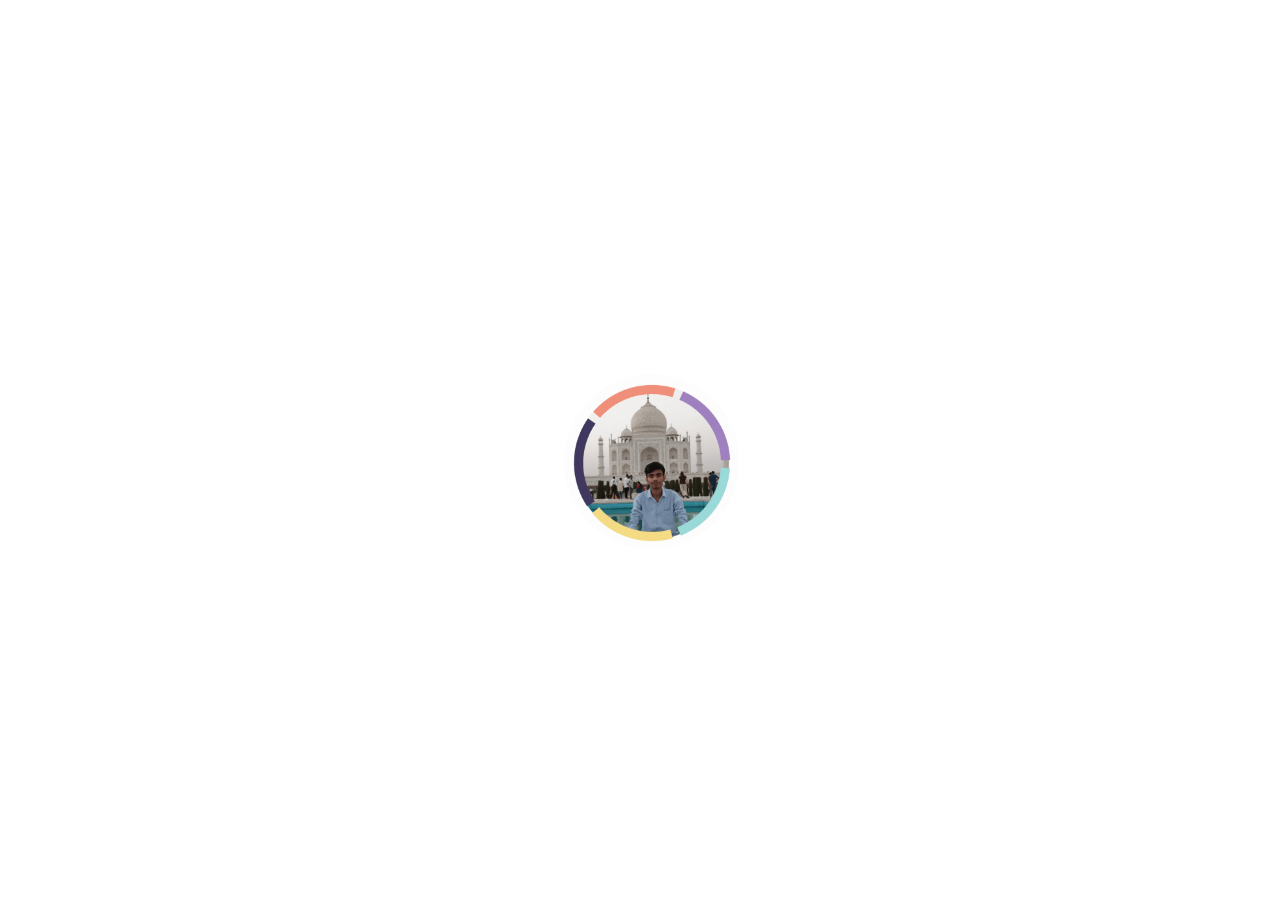
==== index.html @ ce0a37ec "ok" ====
<!DOCTYPE html>
<html lang="en">

<head>
    <meta charset="UTF-8">
    <meta name="viewport" content="width=device-width, initial-scale=1.0">
    <title>Shashank Trivedi Portfolio Website</title>
    <link rel="stylesheet" href="style.css">
    <script src="https://kit.fontawesome.com/6274e7b453.js" crossorigin="anonymous"></script>
    <script src="https://code.jquery.com/jquery-3.5.1.min.js"></script>
    <script src="https://cdnjs.cloudflare.com/ajax/libs/typed.js/2.0.11/typed.min.js"></script>
    <script src="https://cdnjs.cloudflare.com/ajax/libs/waypoints/4.0.1/jquery.waypoints.min.js"></script>
    <script src="https://cdnjs.cloudflare.com/ajax/libs/OwlCarousel2/2.3.4/owl.carousel.min.js"></script>
    <link rel="stylesheet"
        href="https://cdnjs.cloudflare.com/ajax/libs/OwlCarousel2/2.3.4/assets/owl.carousel.min.css" />
    <link rel="stylesheet" href="https://cdnjs.cloudflare.com/ajax/libs/font-awesome/4.7.0/css/font-awesome.min.css">
    <link href="https://maxcdn.bootstrapcdn.com/font-awesome/4.2.0/css/font-awesome.min.css" rel="stylesheet">
</head>

<body onload="myFunction()">
    <center>
        <div id="loader"><img style="border-radius:50% ;" height="350%" width="350%" src="./images/loading.gif" alt="">
        </div>
    </center>
    <span id="b">
        <div id="includedContent"></div>
        <div class="scroll-up-btn">
            <i class="fas fa-angle-up"></i>
        </div>

        <nav class="navbar">
            <div class="max-width">
                <div class="navbar-logo"></div>
                <div class="logo"><a href="#">Shashank <span>Trivedi</span></a></div>
                <ul class="menu">
                    <li><a href="#home" class="menu-btn" id="star">Home</a></li>
                    <li><a href="#about" class="menu-btn">About</a></li>
                    <li><a href="#services" class="menu-btn">Experience</a></li>
                    <li><a href="#skills" class="menu-btn">Skills</a></li>
                    <li><a href="#certify" class="menu-btn">Achivements</a></li>
                    <li><a href="#achive" class="menu-btn">Certifications</a></li>
                    <li><a href="#profiles" class="menu-btn">Profiles</a></li>
                    <li><a href="#contact" class="menu-btn">Contact</a></li>
                </ul>
                <div class="menu-btn">
                    <i class="fas fa-bars"></i>
                </div>
            </div>
        </nav>

        <!-- home section start -->
        <section class="home" id="home">
            <div class="max-width">
                <div class="home-content">
                    <div class="text-1">Hello, My name is</div>
                    <div class="text-2">Shashank Trivedi</div>
                    <div class="text-3">And I'm a <span class="typing"></span></div>
                </div>
            </div>
        </section>

        <!-- about section start -->
        <section class="about" id="about">
            <div class="max-width">
                <h2 class="title">About me</h2>
                <div class="about-content">
                    <div class="column left">
                        <img src="images/my.jpg" alt="">
                    </div>
                    <div class="column right">
                        <div class="text">I'm Shashank and I'm a <span class="typing-2"></span></div>
                        <p>Programming always fascinates me . I am working in this field for almost 2 years .and have
                            earned
                            a lot of experience . Currently I am Seeking a challenging position in a reputed
                            organization .where
                            I can learn new skills, expand my knowledge, and leverage my learnings. To get an
                            opportunity where
                            I can make the best of my potential and contribute to the organization's growth.. </p>
                        <a href="./pdf/CV.pdf">Download CV</a>
                    </div>
                </div>
            </div>
        </section>

        <!-- services section start -->
        <section class="services" id="services">
            <div class="max-width">
                <h2 class="title">My Experience</h2>
                <div class="serv-content">
                    <div class="card">
                        <div class="box">
                            <i class="fa-solid fa-chart-simple"></i>
                            <div class="text">Data Analytics Intern</div>
                            <p>From: <b>YBI Foundation </b></p>
                            <a href="./images/Intern/YBIfoundation.jpg">See Certificate 😊</a>
                        </div>
                    </div>
                    <div class="card">
                        <div class="box">
                            <i class="fa-solid fa-shield-halved"></i>
                            <div class="text">Cyber Security Intern</div>
                            <p>From: <b>SISTMAR Austrelia </b></p>
                            <a href="./images/Intern/SistmarAustralia.jpg">See Certificate 😊</a>
                        </div>
                    </div>
                    <div class="card">
                        <div class="box">
                            <i class="fa-brands fa-windows"></i>
                            <div class="text">Microsoft Azure Intern</div>
                            <p>From: <b>Future Ready Talent</b></p>
                            <a href="./images/Intern/AzureIntern.jpg">See Certificate 😊</a>
                        </div>
                    </div>

                </div>
            </div>
            </div>
        </section>
        <hr>

        <!-- skills section start -->
        <section class="skills" id="skills">
            <div class="max-width">
                <h2 class="title">My skills</h2>
                <div class="skills-content">
                    <div class="column left">
                        <div class="text" style="color: saddlebrown;">Projects :</div>
                        <h3 style="color: red;">2021-2022</h3>
                        <h3>:] Data Science Chat-Bot</h3>
                        <p>:--> Created a Data Science Chat Bot Web Application using Dialogflow, Github, HTML, CSS,
                            JavaScript and Visual Studio Code.
                            <a href="https://trivedi2u.github.io/chatBot">Visit My Chat-Bot 😊</a>
                        </p>

                        <br>
                        <h3 style="color: red;">2020-2021</h3>
                        <h3>:] Weather Finder Web Application</h3>
                        <p>:--> Created a Weather Finder Web Application using React, Azure, Github, HTML, CSS,
                            JavaScript and Visual Studio Code.</p>
                        <a href="https://weatherapps.azurewebsites.net/">Visit My Weather Finder 😊</a>
                    </div>
                    <div class="column right">
                        <div class="bars">
                            <div class="info">
                                <span>Python</span>
                            </div>
                            <div class="line html"></div>
                        </div>
                        <div class="bars">
                            <div class="info">
                                <span>C Programming</span>
                            </div>
                            <div class="line html"></div>
                        </div>
                        <div class="bars">
                            <div class="info">
                                <span>HTML</span>
                            </div>
                            <div class="line html"></div>
                        </div>
                        <div class="bars">
                            <div class="info">
                                <span>CSS</span>
                            </div>
                            <div class="line mysql"></div>
                        </div>
                        <div class="bars">
                            <div class="info">
                                <span>JavaScript</span>
                            </div>
                            <div class="line css"></div>
                        </div>
                        <div class="bars">
                            <div class="info">
                                <span>PHP</span>
                            </div>
                            <div class="line php"></div>
                        </div>
                        <div class="bars">
                            <div class="info">
                                <span>MySQL</span>
                            </div>
                            <div class="line php"></div>
                        </div>
                    </div>
                </div>
            </div>
        </section>

        <!-- Achivements section start -->
        <section class="teams certify" id="certify">
            <div class="max-width">
                <h2 class="title">My Achivements</h2>
                <div class="carousel owl-carousel">
                    <div class="card">
                        <div class="box">
                            <img style="border-radius: 2px; width:300px" src="images/achivements/upsee.jpg" alt="">
                            <div class="text">Uttar Pradesh State Entrance Exam - 2020</div>
                            <p>201 Rank Achived</p>
                        </div>
                    </div>
                    <div class="card">
                        <div class="box">
                            <img src="images/achivements/jee.jpg" alt="">
                            <div class="text">IIT - JEE Mains Qualified</div>
                            <p>87.44%tile Scored</p>
                        </div>
                    </div>
                    <div class="card">
                        <div class="box">
                            <img src="images/certificates/nptel enhancing soft skills and personality_1.jpg" alt="">
                            <div class="text">Enhancing Soft Skills and Personality</div>
                            <p>Nptel</p>
                        </div>
                    </div>
                    <div class="card">
                        <div class="box">
                            <img src="images/certificates/jpmorganchasecertificate_1.jpg" alt="">
                            <div class="text">Software Engineering Virtual Experience</div>
                            <p>JPMorgam Chase & Co.</p>
                        </div>
                    </div>
                </div>
        </section>

        <!-- Achivements section start -->
        <section class="teamsachive" id="achive">
            <div class="max-width">
                <h2 class="title">My Certifications</h2>
                <div class="carousel owl-carousel">
                    <div class="card">
                        <div class="box">
                            <img src="images/certificates/java.jpg" alt="">
                            <div style="font-family:arial" class="text"><b>Nasscom Java Excellence</b></div>
                            <p>Conding Ninjas</p>
                        </div>
                    </div>
                    <div class="card">
                        <div class="box">
                            <img src="images/certificates/ybi.jpg" alt="">
                            <div style="font-family:arial" class="text"><b>AI & ML</b></div>
                            <p>YBI Foundation</p>
                        </div>
                    </div>
                    <div class="card">
                        <div class="box">
                            <img src="images/certificates/Javascript.jpg" alt="">
                            <div style="font-family:arial" class="text"><b>JavaScript Basic</b></div>
                            <p>Panjab University, Chandigrah</p>
                        </div>
                    </div>
                    <div class="card">
                        <div class="box">
                            <img src="images/certificates/sql.png" alt="">
                            <div style="font-family:arial" class="text"><b>SQL Basic</b></div>
                            <p>HackerRank</p>
                        </div>
                    </div>
                    <div class="card">
                        <div class="box">
                            <img src="images/certificates/ProblemSoving.png" alt="">
                            <div style="font-family:arial" class="text"><b>Problem Soving Basic</b></div>
                            <p>HackerRank</p>
                        </div>
                    </div>
                </div>
        </section>

        <!-- Profile section start -->
        <section class="teams profiles" id="profiles">
            <div class="max-width">
                <h2 class="title">Profiles</h2>
                <div class="carousel owl-carousel">
                    <div class="card">
                        <a href="https://linkedin.com/in/strivedi4u">
                            <div class="box">
                                <img src="images/logo/linkedin.png" alt="">
                                <div class="text">LinkedIn</div>
                            </div>
                        </a>
                    </div>
                    <div class="card">
                        <a href="https://linkedin.com/in/strivedi4u">
                            <div class="box">
                                <img src="images/logo/github.png" alt="">
                                <div class="text">GitHub</div>
                            </div>
                        </a>
                    </div>
                    <div class="card">
                        <a href="https://www.hackerrank.com/shashank_trivedi">
                            <div class="box">
                                <img src="images/logo/hackerrank.png" alt="">
                                <div class="text">HackerRank</div>
                            </div>
                        </a>
                    </div>
                    <div class="card">
                        <a href="https://leetcode.com/strivedi4u/">
                            <div class="box">
                                <img src="images/logo/leetcode.png" alt="">
                                <div class="text">LeetCode</div>
                            </div>
                        </a>
                    </div>
                    <div class="card">
                        <a href="https://www.codechef.com/users/shashank4u">
                            <div class="box">
                                <img src="images/logo/codechef.jpg" alt="">
                                <div class="text">CodeChef</div>
                            </div>
                        </a>
                    </div>
                    <div class="card">
                        <a href="https://docs.microsoft.com/en-us/users/shashankkumartrivedi/">
                            <div class="box">
                                <img src="images/logo/azure.png" alt="">
                                <div class="text">Azure</div>
                            </div>
                        </a>
                    </div>
                    <div class="card">
                        <a
                            href="https://www.cloudskillsboost.google/public_profiles/a3c348e0-5555-4a78-b374-4e66b8aaae16">
                            <div class="box">
                                <img src="images/logo/qwiklabs.jpg" alt="">
                                <div class="text">Qwiklabs</div>
                            </div>
                        </a>
                    </div>
                </div>
        </section>

        <!-- contact section start -->
        <section class="contact" id="contact">
            <div class="max-width">
                <h2 class="title">Contact me</h2>
                <div class="contact-content">
                    <div class="column left">
                        <div class="text">Get in Touch</div>
                        <p>I'd love to hear from you . Fill the form or Mail me 😊</p>
                        <div class="icons">
                            <div class="row">
                                <i class="fas fa-user"></i>
                                <div class="info">
                                    <div class="head">Name</div>
                                    <div class="sub-title">Shashank Trivedi</div>
                                </div>
                            </div>
                            <div class="row">
                                <i class="fas fa-map-marker-alt"></i>
                                <div class="info">
                                    <div class="head">Address</div>
                                    <div class="sub-title">Fazalganj, Kanpur Nagar, Uttar Pradesh - 208012</div>
                                </div>
                            </div>
                            <div class="row">
                                <i class="fas fa-envelope"></i>
                                <div class="info">
                                    <div class="head">Email</div>
                                    <div class="sub-title"><a href="trivedi2u@gmail.com">trivedi2u@gmail.com</a></div>
                                </div>
                            </div>
                        </div>
                    </div>
                    <div class="column right">
                        <div class="text">Message me</div>
                        <form action="trivedi2u@gmail.com">
                            <div class="fields">
                                <div class="field name">
                                    <input type="text" placeholder="Name" required>
                                </div>
                                <div class="field email">
                                    <input type="email" placeholder="Email" required>
                                </div>
                            </div>
                            <div class="field">
                                <input type="text" placeholder="Subject" required>
                            </div>
                            <div class="field textarea">
                                <textarea cols="30" rows="10" placeholder="Message.." required></textarea>
                            </div>
                            <div class="button">
                                <button type="submit">Send message</button>
                            </div>
                        </form>
                    </div>
                </div>
            </div>
        </section>
        <br>
        <br>

        <!-- footer section start -->
        <footer>
            <span>Created By Shashank Trivedi | <span class="far fa-copyright"></span> 2022 All rights reserved.</span>
        </footer>
    </span>
    <script src="script.js"></script>
    <script>
        var myVar;
        function myFunction() {
            myVar = setTimeout(showPage, 3000);
        }

        function showPage() {
            document.getElementById("loader").style.display = "none";
            document.getElementById("b").style.display = "block";
        }

    </script>
</body>

</html>
---- style.css ----
/*  import google fonts */
@import url('https://fonts.googleapis.com/css2?family=Poppins:wght@400;500;600;700&family=Ubuntu:wght@400;500;700&display=swap');

* {
    margin: 0;
    padding: 0;
    box-sizing: border-box;
    text-decoration: none;
}

html {
    scroll-behavior: smooth;
}

#loader {
    position: absolute;
    left: 50%;
    top: 50%;
    z-index: 1;
    width: 50px;
    height: 50px;
    margin: -76px 0 0 -76px;
}

#b {
    display: none;

}

.navbar-logo {
    background-image: url("./images/my.jpg");
    background-repeat: no-repeat;
    background-position: center;
    background-size: cover;
    background-color: var(--navbar-text-color-focus);
    border-radius: 50%;
    width: 50px;
    height: 50px;
    margin-right: 0.5em;
}


.star {
    position: fixed;
    top: -1vh;
    font-size: 2rem;
    transform: translateY(0);
    animation: fall 3s linear forwards;
}

/* custom scroll bar */
::-webkit-scrollbar {
    width: 10px;
}

::-webkit-scrollbar-track {
    background: #f1f1f1;
}

::-webkit-scrollbar-thumb {
    background: #888;
}

::-webkit-scrollbar-thumb:hover {
    background: #555;
}

/* all similar content styling codes */
section {
    padding: 100px 0;
}

.max-width {
    max-width: 1300px;
    padding: 0 80px;
    margin: auto;
}

.about,
.services,
.skills,
.teams,
.contact,
footer {
    font-family: 'Poppins', sans-serif;
}

.about .about-content,
.services .serv-content,
.skills .skills-content,
.contact .contact-content {
    display: flex;
    flex-wrap: wrap;
    align-items: center;
    justify-content: space-between;
}

section .title {
    position: relative;
    text-align: center;
    font-size: 40px;
    font-weight: 500;
    margin-bottom: 60px;
    padding-bottom: 20px;
    font-family: 'Ubuntu', sans-serif;
}

section .title::before {
    content: "";
    position: absolute;
    bottom: 0px;
    left: 50%;
    width: 180px;
    height: 3px;
    background: #111;
    transform: translateX(-50%);
}

section .title::after {
    position: absolute;
    bottom: -8px;
    left: 50%;
    font-size: 20px;
    color: rgb(1, 142, 197);
    padding: 0 5px;
    background: #fff;
    transform: translateX(-50%);
}

/* navbar styling */
.navbar {
    position: fixed;
    width: 100%;
    z-index: 999;
    padding: 30px 0;
    font-family: 'Ubuntu', sans-serif;
    transition: all 0.3s ease;
}

.navbar.sticky {
    padding: 15px 0;
    background: rgb(1, 142, 197);
}

.navbar .max-width {
    display: flex;
    align-items: center;
    justify-content: space-between;
}

.navbar .logo a {
    color: #fff;
    font-size: 27px;
    margin-left: -25px;
    font-weight: 600;
}

.navbar .logo a span {
    color: yellow;
    transition: all 0.3s ease;
}

.navbar.sticky .logo a span {
    color: #fff;
}

.navbar .menu li {
    list-style: none;
    display: inline-block;
}

.navbar .menu li a {
    display: block;
    color: #fff;
    font-size: 18px;
    font-weight: 500;
    margin-left: 25px;
    transition: color 0.3s ease;
}

.navbar .menu li a:hover {
    color: rgb(1, 142, 197);
}

.navbar.sticky .menu li a:hover {
    color: #fff;
}

/* menu btn styling */
.menu-btn {
    color: #fff;
    font-size: 23px;
    cursor: pointer;
    display: none;
}

.scroll-up-btn {
    position: fixed;
    height: 45px;
    width: 42px;
    background: rgb(1, 142, 197);
    right: 30px;
    bottom: 10px;
    text-align: center;
    line-height: 45px;
    color: #fff;
    z-index: 9999;
    font-size: 30px;
    border-radius: 6px;
    border-bottom-width: 2px;
    cursor: pointer;
    opacity: 0;
    pointer-events: none;
    transition: all 0.3s ease;
}

.scroll-up-btn.show {
    bottom: 30px;
    opacity: 1;
    pointer-events: auto;
}

.scroll-up-btn:hover {
    filter: brightness(90%);
}


/* home section styling */
.home {
    display: flex;
    background: url("images/background.jpg") no-repeat center;
    height: 100vh;
    color: #fff;
    min-height: 500px;
    background-size: cover;
    background-attachment: fixed;
    font-family: 'Ubuntu', sans-serif;
}

.home .max-width {
    margin: auto 0 auto 30px;
}

.home .home-content .text-1 {
    font-size: 27px;
    color: #fff;
}

.home .home-content .text-2 {
    font-size: 75px;
    font-weight: 600;
    margin-left: -3px;
    color: #fff;

}

.home .home-content .text-3 {
    font-size: 40px;
    margin: 5px 0;
    color: #fff;
}

.home .home-content .text-3 span {
    color: yellow;

    font-weight: 500;
}

.home .home-content a {
    display: inline-block;
    background: rgb(1, 142, 197);
    color: #fff;
    font-size: 25px;
    padding: 12px 36px;
    margin-top: 20px;
    font-weight: 400;
    border-radius: 6px;
    border: 2px solid rgb(1, 142, 197);
    transition: all 0.3s ease;
}

.home .home-content a:hover {
    color: rgb(1, 142, 197);
    background: none;
}

/* about section styling */
.about .title::after {
    content: "who i am";
}

.about .about-content .left {
    width: 45%;
}

.about .about-content .left img {
    height: 400px;
    width: 400px;
    object-fit: cover;
    border-radius: 6px;
}

.about .about-content .right {
    width: 55%;
}

.about .about-content .right .text {
    font-size: 25px;
    font-weight: 600;
    margin-bottom: 10px;
}

.about .about-content .right .text span {
    color: rgb(1, 142, 197);
}

.about .about-content .right p {
    text-align: justify;
}

.about .about-content .right a {
    display: inline-block;
    background: red;
    color: #fff;
    font-size: 20px;
    font-weight: 500;
    padding: 10px 30px;
    margin-top: 20px;
    border-radius: 6px;
    border: 2px solid rgb(1, 142, 197);
    transition: all 0.3s ease;
}

.about .about-content .right a:hover {
    color: rgb(1, 142, 197);
    background: none;
}

/* services section styling */
.services,
.teams {
    color: #fff;
    background: #111;
}

.services .title::before,
.teams .title::before {
    background: #fff;
}

.services .title::after,
.teams .title::after {
    background: #111;
    content: "what i dones";
}

.services .card p a {
    background-color: #222;
    color: #fff;
}

/*profiles*/
.profiles {
    color: #fff;
    background: #111;
}

.profiles .title::before {
    background: #fff;
}

.profiles .title::after {
    background: #111;
    content: "what i do";
}

.about .about-content .right a {
    display: inline-block;
    background: rgb(1, 142, 197);
    color: #fff;
    font-size: 20px;
    font-weight: 500;
    padding: 10px 30px;
    margin-top: 20px;
    border-radius: 6px;
    border: 2px solid rgb(1, 142, 197);
    transition: all 0.3s ease;
}

.about .about-content .right a:hover {
    color: rgb(1, 142, 197);
    background: none;
}

/*certifications*/
.certify {
    color: #fff;
    background: #111;
}

.certify .title::before {
    background: #fff;
}

.certify .title::after {
    background: #111;
    content: "what i have";
}

#certify .title::after {
    content: "who i achieved";
}

/*Achivements*/
.achive {
    color: #111;
    background: #fff;
}

.achive .title::before {
    background: #111;
}

.achive .title::after {
    background: #fff;
    content: "what i have/achived";
}

/* teams section styling */
.teamsachive .title::after {
    content: "who i complete";
}

.teamsachive .carousel .card {
    background: rgb(213, 231, 226);
    border-radius: 6px;
    padding: 25px 35px;
    text-align: center;
    overflow: hidden;
    transition: all 0.3s ease;
}

.teamsachive .carousel .card:hover {
    background: rgb(1, 142, 197);
}

.teamsachive .carousel .card .box {
    display: flex;
    flex-direction: column;
    align-items: center;
    justify-content: center;
    transition: all 0.3s ease;
}

.teamsachive .carousel .card:hover .box {
    transform: scale(1.05);
}

.teamsachive .carousel .card .text {
    font-size: 25px;
    font-weight: 500;
    margin: 10px 0 7px 0;
}

.teamsachive .carousel .card:hover img {
    border-color: #fff;
}

/*services*/
.services .serv-content .card {
    width: calc(33% - 20px);
    background: #222;
    text-align: center;
    border-radius: 6px;
    padding: 20px 25px;
    cursor: pointer;
    transition: all 0.3s ease;
}

.services .serv-content .card:hover {
    background: rgb(1, 142, 197);
}

.services .serv-content .card .box {
    transition: all 0.3s ease;
}

.services .serv-content .card:hover .box {
    transform: scale(1.05);
}

.services .serv-content .card i {
    font-size: 50px;
    color: rgb(1, 142, 197);
    transition: color 0.3s ease;
}

.services .serv-content .card:hover i {
    color: #fff;
}

.services .serv-content .card .text {
    font-size: 25px;
    font-weight: 500;
    margin: 10px 0 7px 0;
}

.services .serv-content .card a {
    display: inline-block;
    background: tomato;
    color: #fff;
    font-size: 20px;
    font-weight: 500;
    padding: 10px 30px;
    margin-top: 20px;
    border-radius: 6px;
    border: 2px solid tomato;
    transition: all 0.3s ease;
}

.services .serv-content .card a:hover {
    color: black;
    background: none;
}

/* skills section styling */

.skills .title::after {
    content: "what i know";
}

.skills .skills-content .column {
    width: calc(50% - 30px);
}

.skills .skills-content .left .text {
    font-size: 20px;
    font-weight: 600;
    margin-bottom: 10px;
}

.skills .skills-content .left p {
    text-align: justify;
}

.skills .skills-content .left a {
    display: inline-block;
    background: rgb(1, 142, 197);
    color: #fff;
    font-size: 18px;
    font-weight: 500;
    padding: 8px 16px;
    margin-top: 20px;
    border-radius: 6px;
    border: 2px solid rgb(1, 142, 197);
    transition: all 0.3s ease;
}

.skills .skills-content .left a:hover {
    color: rgb(1, 142, 197);
    background: none;
}

.skills .skills-content .right .bars {
    margin-bottom: 15px;
}

.skills .skills-content .right .info {
    display: flex;
    margin-bottom: 5px;
    align-items: center;
    justify-content: space-between;
}

.skills .skills-content .right span {
    font-weight: 500;
    font-size: 18px;
}

.skills .skills-content .right .line {
    height: 5px;
    width: 100%;
    background: lightgrey;
    position: relative;
}

.skills .skills-content .right .line::before {
    content: "";
    position: absolute;
    height: 100%;
    left: 0;
    top: 0;
    background: rgb(1, 142, 197);
}

.skills-content .right .html::before {
    width: 90%;
}

.skills-content .right .css::before {
    width: 60%;
}

.skills-content .right .js::before {
    width: 80%;
}

.skills-content .right .php::before {
    width: 50%;
}

.skills-content .right .mysql::before {
    width: 70%;
}

/* teams section styling */
.teams .title::after {
    content: "who with me";
}

.teams .carousel .card {
    background: #222;
    border-radius: 6px;
    padding: 25px 35px;
    text-align: center;
    overflow: hidden;
    transition: all 0.3s ease;
}

.teams .carousel .card:hover {
    background: rgb(1, 142, 197);
}

.teams .carousel .card .box {
    display: flex;
    flex-direction: column;
    align-items: center;
    justify-content: center;
    transition: all 0.3s ease;
}

.teams .carousel .card:hover .box {
    transform: scale(1.05);
}

.teams .carousel .card .text {
    font-size: 25px;
    font-weight: 500;
    margin: 10px 0 7px 0;
    color: #fff;
}

.teams .carousel .card img {
    height: 150px;
    width: 150px;
    object-fit: cover;
    border-radius: 50%;
    border: 5px solid rgb(1, 142, 197);
    transition: all 0.3s ease;
}

.teams .carousel .card:hover img {
    border-color: #fff;
}

.owl-dots {
    text-align: center;
    margin-top: 20px;
}

.owl-dot {
    height: 13px;
    width: 13px;
    margin: 0 5px;
    outline: none !important;
    border-radius: 50%;
    border: 2px solid rgb(1, 142, 197) !important;
    transition: all 0.3s ease;
}

.owl-dot.active {
    width: 35px;
    border-radius: 14px;
}

.owl-dot.active,
.owl-dot:hover {
    background: rgb(1, 142, 197) !important;
}

/* contact section styling */
.contact .title::after {
    content: "get in touch";
}

.contact .contact-content .column {
    width: calc(50% - 30px);
}

.contact .contact-content .text {
    font-size: 20px;
    font-weight: 600;
    margin-bottom: 10px;
}

.contact .contact-content .left p {
    text-align: justify;
}

.contact .contact-content .left .icons {
    margin: 10px 0;
}

.contact .contact-content .row {
    display: flex;
    height: 65px;
    align-items: center;
}

.contact .contact-content .row .info {
    margin-left: 30px;
}

.contact .contact-content .row i {
    font-size: 25px;
    color: rgb(1, 142, 197);
}

.contact .contact-content .info .head {
    font-weight: 500;
}

.contact .contact-content .info .sub-title {
    color: #333;
}

.contact .right form .fields {
    display: flex;
}

.contact .right form .field,
.contact .right form .fields .field {
    height: 45px;
    width: 100%;
    margin-bottom: 15px;
}

.contact .right form .textarea {
    height: 80px;
    width: 100%;
}

.contact .right form .name {
    margin-right: 10px;
}

.contact .right form .email {
    margin-left: 10px;
}

.contact .right form .field input,
.contact .right form .textarea textarea {
    height: 100%;
    width: 100%;
    border: 1px solid lightgrey;
    border-radius: 6px;
    outline: none;
    padding: 0 15px;
    font-size: 17px;
    font-family: 'Poppins', sans-serif;
    transition: all 0.3s ease;
}

.contact .right form .field input:focus,
.contact .right form .textarea textarea:focus {
    border-color: #b3b3b3;
}

.contact .right form .textarea textarea {
    padding-top: 10px;
    resize: none;
}

.contact .right form .button {
    height: 47px;
    width: 170px;
}

.contact .right form .button button {
    width: 100%;
    height: 100%;
    border: 2px solid rgb(1, 142, 197);
    background: rgb(1, 142, 197);
    color: #fff;
    outline: none;
    font-size: 20px;
    font-weight: 500;
    border-radius: 6px;
    cursor: pointer;
    transition: all 0.3s ease;
}

.contact .right form .button button:hover {
    color: rgb(1, 142, 197);
    background: none;
}

/* footer section styling */
footer {
    background: #111;
    padding: 15px 23px;
    color: #fff;
    text-align: center;
}

footer span a {
    color: rgb(1, 142, 197);
    text-decoration: none;
}

footer span a:hover {
    text-decoration: underline;
}


/* responsive media query start */
@media (max-width: 1300px) {
    .home {
        display: flex;
        background: url("images/bh1.jpeg") no-repeat center;
        height: 100vh;
        color: #fff;
        min-height: 500px;
        background-size: cover;
        background-attachment: fixed;
        font-family: 'Ubuntu', sans-serif;
    }

    .home .max-width {
        margin-left: 0px;
    }
}

@media (max-width: 1104px) {
    .about .about-content .left img {
        height: 350px;
        width: 350px;
    }
}

@media (max-width: 991px) {
    .max-width {
        padding: 0 50px;
    }
}

@media (max-width: 947px) {
    .menu-btn {
        display: block;
        z-index: 999;
    }

    .menu-btn i.active:before {
        content: "\f00d";
    }

    .navbar .menu {
        position: fixed;
        height: 100vh;
        width: 100%;
        left: -100%;
        top: 0;
        background: url("images/bg.jpg") no-repeat center;
        text-align: center;
        padding-top: 80px;
        transition: all 0.3s ease;
    }

    .navbar .menu.active {
        left: 0;
    }

    .navbar .menu li {
        display: block;
    }

    .navbar .menu li a {
        display: inline-block;
        margin: 20px 0;
        font-size: 25px;
    }

    .home .home-content .text-2 {
        font-size: 70px;
    }

    .home .home-content .text-3 {
        font-size: 35px;
    }

    .home .home-content a {
        font-size: 23px;
        padding: 10px 30px;
    }

    .max-width {
        max-width: 930px;
    }

    .about .about-content .column {
        width: 100%;
    }

    .about .about-content .left {
        display: flex;
        justify-content: center;
        margin: 0 auto 60px;
    }

    .about .about-content .right {
        flex: 100%;
    }

    .services .serv-content .card {
        width: calc(50% - 10px);
        margin-bottom: 20px;
    }

    .skills .skills-content .column,
    .contact .contact-content .column {
        width: 100%;
        margin-bottom: 35px;
    }
}

@media (max-width: 690px) {
    .max-width {
        padding: 0 23px;
    }

    .home .home-content .text-2 {
        font-size: 60px;
    }

    .home .home-content .text-3 {
        font-size: 32px;
    }

    .home .home-content a {
        font-size: 20px;
    }

    .services .serv-content .card {
        width: 100%;
    }
}

@media (max-width: 500px) {
    .home .home-content .text-2 {
        font-size: 50px;
    }

    .home .home-content .text-3 {
        font-size: 27px;
    }

    .about .about-content .right .text,
    .skills .skills-content .left .text {
        font-size: 19px;
    }

    .contact .right form .fields {
        flex-direction: column;
    }

    .contact .right form .name,
    .contact .right form .email {
        margin: 0;
    }

    .scroll-up-btn {
        right: 15px;
        bottom: 15px;
        height: 38px;
        width: 35px;
        font-size: 23px;
        line-height: 38px;
    }
}

@keyframes fall {
    to {
        transform: translateY(105vh);
    }
}
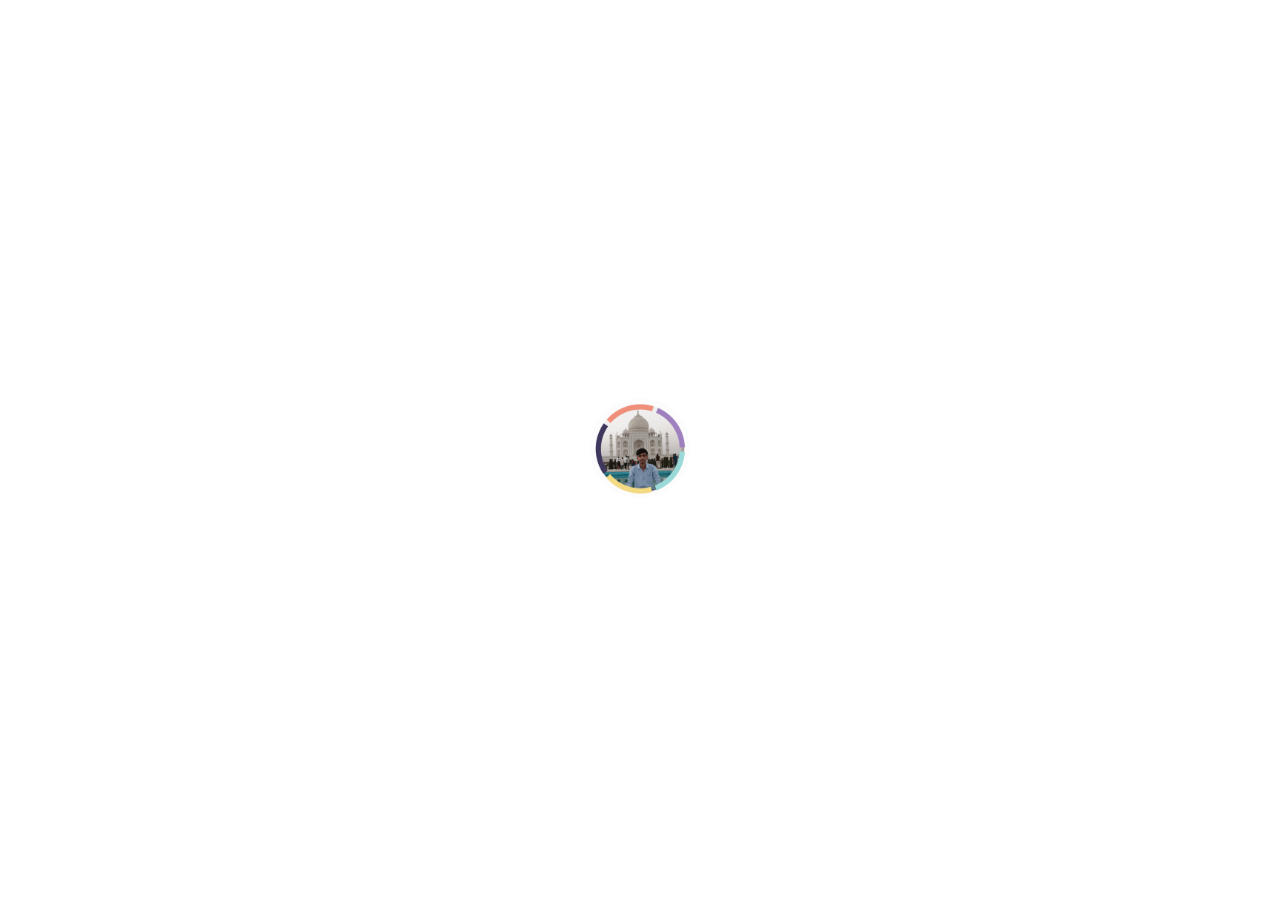
==== commit 87bce7dc: "ok" ====
--- a/index.html
+++ b/index.html
@@ -18,10 +18,10 @@
 </head>
 
 <body onload="myFunction()">
-    <center>
-        <div id="loader"><img style="border-radius:50% ;" height="350%" width="350%" src="./images/loading.gif" alt="">
+    
+        <div id="loader"><img style="border-radius:50% ;" height="100px" width="100px" src="./images/loading.gif" alt="">
         </div>
-    </center>
+    
     <span id="b">
         <div id="includedContent"></div>
         <div class="scroll-up-btn">
@@ -365,20 +365,21 @@
                     </div>
                     <div class="column right">
                         <div class="text">Message me</div>
-                        <form action="trivedi2u@gmail.com">
+                        
+                        <form action="mailto:trivedi2u@gmail.com?subject=Redirected from Shashank Portfolio">
                             <div class="fields">
                                 <div class="field name">
-                                    <input type="text" placeholder="Name" required>
+                                    <input name="name" type="text" placeholder="Name" required>
                                 </div>
                                 <div class="field email">
-                                    <input type="email" placeholder="Email" required>
+                                    <input name="email" type="email" placeholder="Email" required>
                                 </div>
                             </div>
                             <div class="field">
-                                <input type="text" placeholder="Subject" required>
+                                <input name="subject" type="text" placeholder="Subject" required>
                             </div>
                             <div class="field textarea">
-                                <textarea cols="30" rows="10" placeholder="Message.." required></textarea>
+                                <textarea name="body" cols="30" rows="10" placeholder="Message.." required></textarea>
                             </div>
                             <div class="button">
                                 <button type="submit">Send message</button>
--- a/style.css
+++ b/style.css
@@ -12,15 +12,17 @@
     scroll-behavior: smooth;
 }
 
+/* Center the loader */
 #loader {
     position: absolute;
+    top: 50%;
     left: 50%;
-    top: 50%;
-    z-index: 1;
-    width: 50px;
-    height: 50px;
-    margin: -76px 0 0 -76px;
-}
+    transform: translate(-50%, -50%);
+    margin: 0;
+    padding: 0;
+    z-index: 99999;
+}
+
 
 #b {
     display: none;
